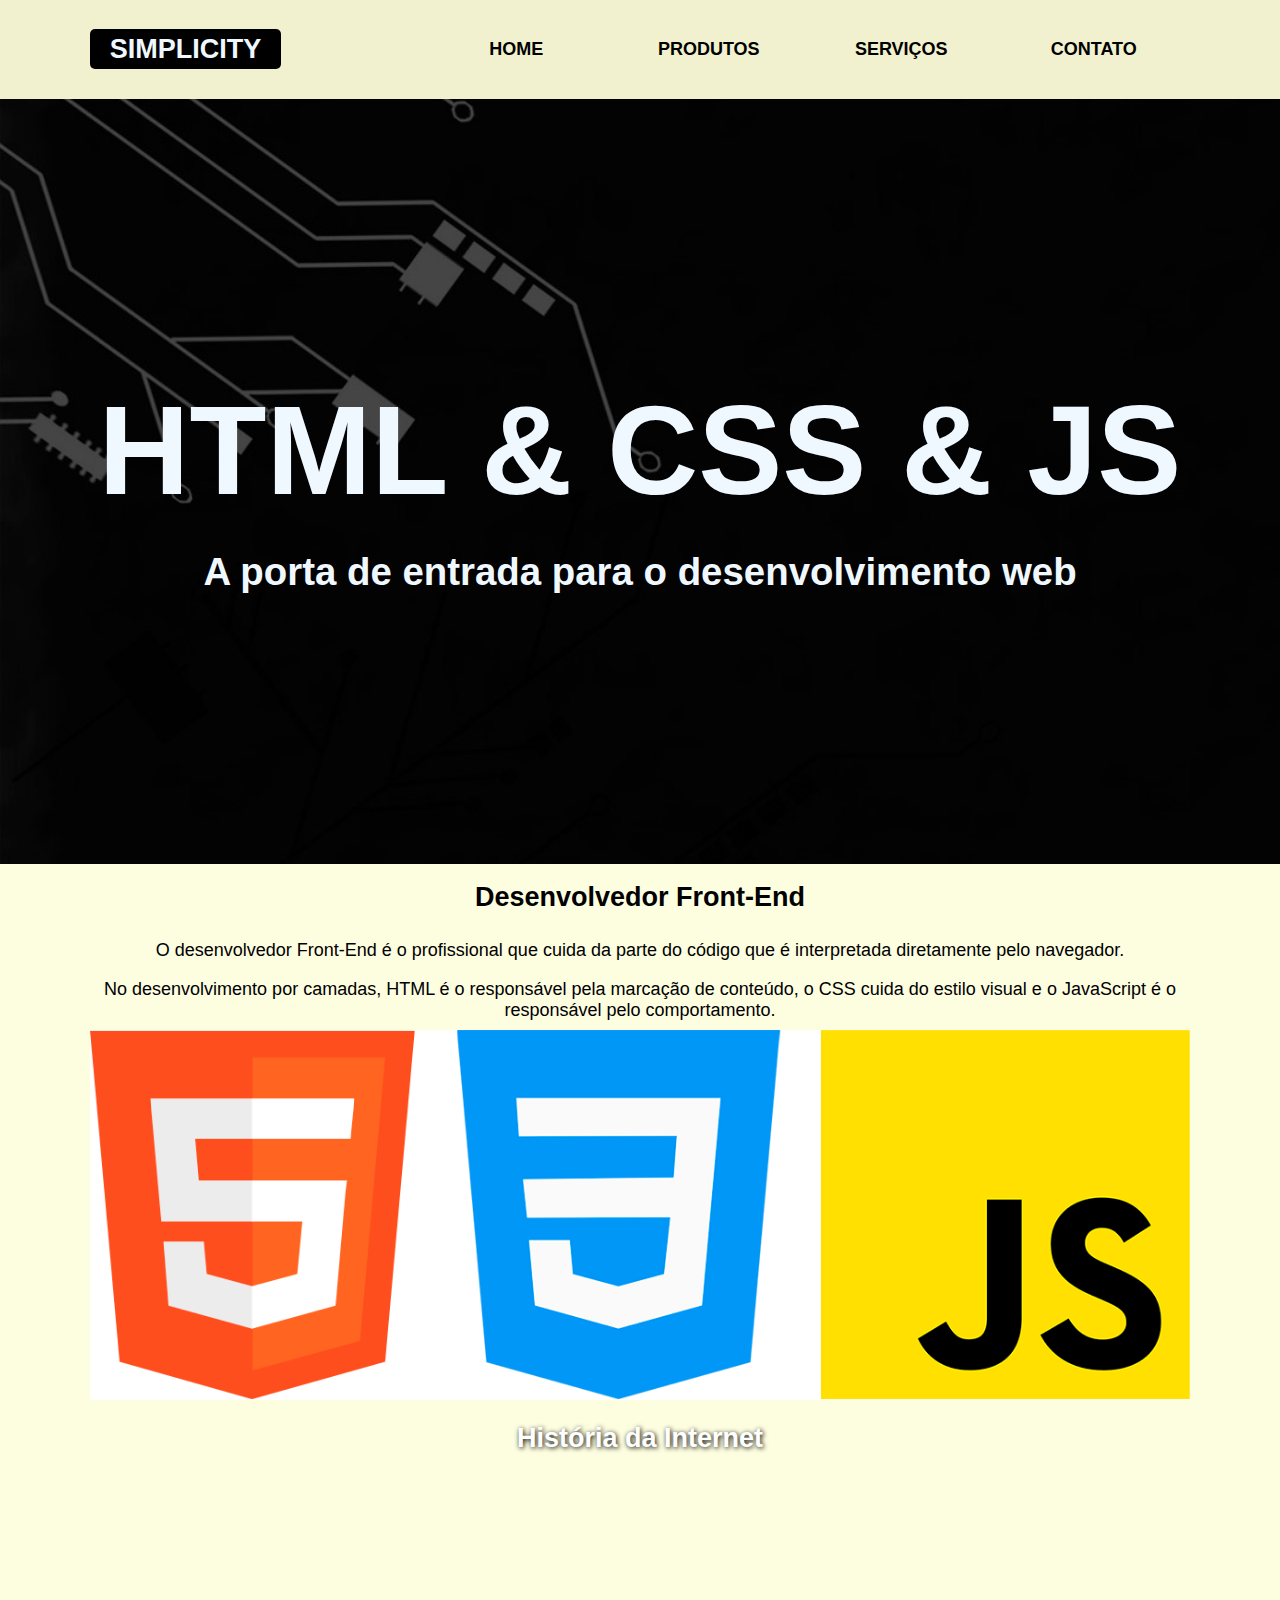
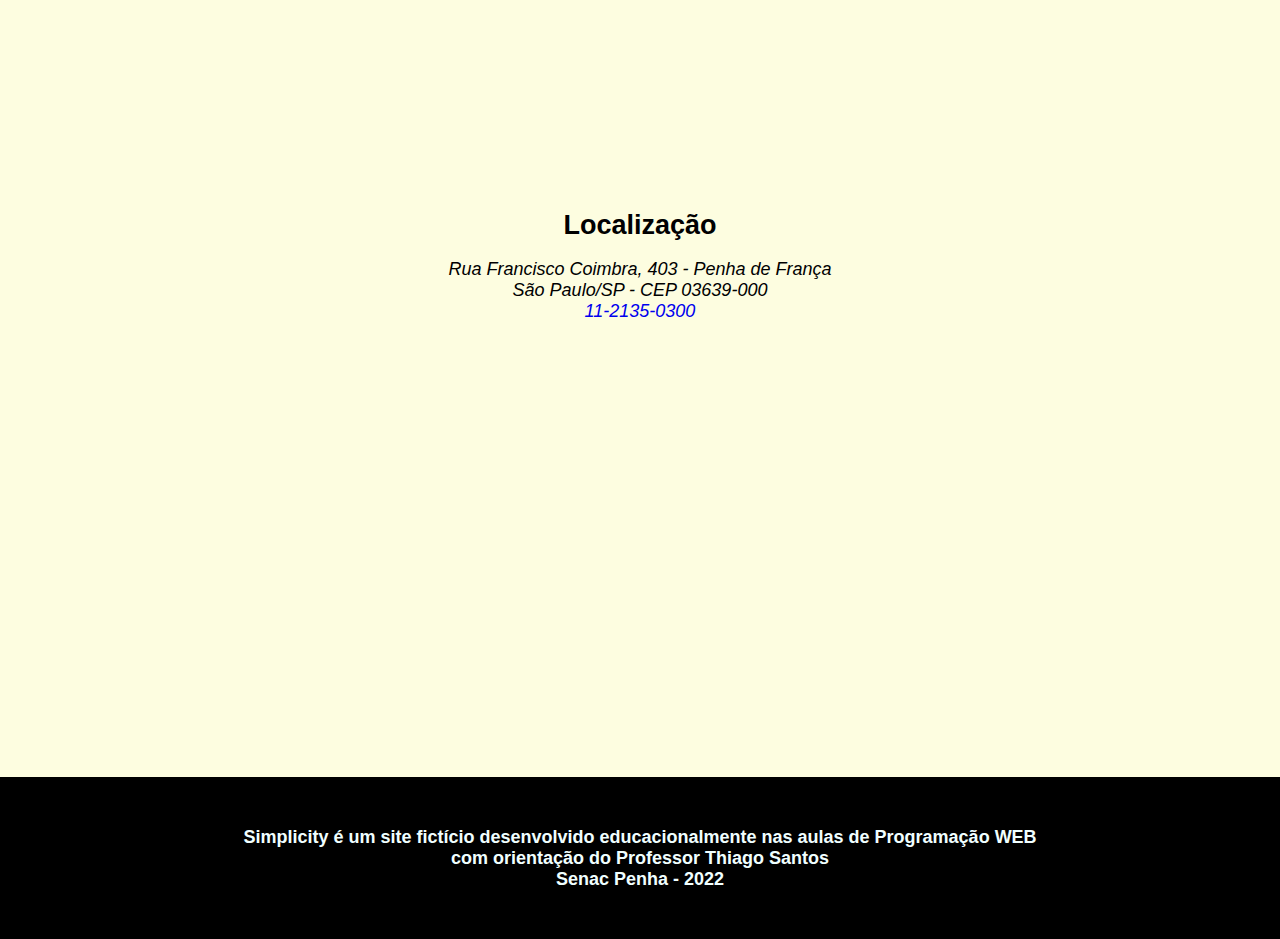
==== simplicity-SENAC/index.html @ 39260a8d "retiramos duas pastas - Publicação eliminando pastas e arquivos" ====
<!DOCTYPE html>
<html lang="pt-BR">
<head>
    <meta charset="UTF-8">
    <meta http-equiv="X-UA-Compatible" content="IE=edge">
    <meta name="viewport" content="width=device-width, initial-scale=1.0">
    <title>Simplicity-Marcia-Pisaneschi</title>
    <!-- usar dica: referenciar o link,clicar nele dará um erro e em seguida vai sugerir criar a pasta. -->
    <link rel="stylesheet" href="css/estilos.css">
</head>


<body>
    <header>
        <div class="limitador">
            <h1><a href="index.html">Simplicity</a></h1>
            <nav>
            <!-- comportamento deste link será feito com javascript -->
                <h2><a href="#">Menu &equiv;</a></h2>
                <!-- código que rendeliza o sina de equivalente  -->
            
                <ul class="links-menu">         
                    <li><a href="index.html">Home</a></li>
                    <li><a href="produtos.html">Produtos</a></li>
                    <li><a href="servicos.html">Serviços</a></li>
                    <li><a href="contato.html">Contato</a></li>
                </ul>
            </nav>
        </div>
    </header>

    <main>
        <article class="destaque">
            <h2>HTML & CSS & JS</h2>
            <p>A porta de entrada para o desenvolvimento web</p>
        </article>

        <article class="front-end limitador">
            <h2>Desenvolvedor Front-End</h2>
            <p>O desenvolvedor Front-End é o profissional que cuida da parte do código que é interpretada diretamente pelo navegador.</p>
            <p>No desenvolvimento por camadas, HTML é o responsável pela marcação de conteúdo, o CSS cuida do estilo visual e o JavaScript é o responsável pelo comportamento.</p>
                <figure>
                    <img src="imagens/linguagens.png" alt="">
                </figure>
        </article>

        <article class="historia">
            <h2>História da Internet</h2>
                <iframe height="315" src="https://www.youtube.com/embed/jlkvzcG1UMk" frameborder="0" allow="accelerometer; autoplay; clipboard-write; encrypted-media; gyroscope; picture-in-picture" allowfullscreen></iframe>
        </article>

        <article class="localizacao">
            <h2>Localização</h2>
            <address>
                Rua Francisco Coimbra, 403 - Penha de França
                    <br>
                São Paulo/SP - CEP 03639-000
                    <br>
                <a href="tel:1121350300">11-2135-0300</a> 
            </address>
            <iframe src="https://www.google.com/maps/embed?pb=!1m18!1m12!1m3!1d3658.1759065861984!2d-46.54243608567371!3d-23.52617478470039!2m3!1f0!2f0!3f0!3m2!1i1024!2i768!4f13.1!3m3!1m2!1s0x94ce5e45de28bb23%3A0x1d2ed3122aae28a7!2sSenac%20Penha!5e0!3m2!1spt-BR!2sbr!4v1612461222101!5m2!1spt-BR!2sbr" height="450" frameborder="0" style="width:100%; border:0;" allowfullscreen="" aria-hidden="false" tabindex="0"></iframe>
        </article>
    </main>

    <footer>
        <p>Simplicity é um site fictício desenvolvido educacionalmente nas aulas de Programação WEB
            <br>com orientação do Professor Thiago Santos
            <br>Senac Penha - 2022 </p>
    </footer>
</body>

</html>
---- simplicity-SENAC/css/estilos.css ----
/* Alteração do Box Model - Regra padrão */
*, *::after, *::before {box-sizing: border-box;}

/* Sempre declarar o tamanho da fonte do projeto como no modelo a seguir, que neste caso foi diminuido. */
html {font-size: 14px;}

body {
    background: rgb(255, 250, 228);
    font-family: 'Segoe UI', Tahoma, Geneva, Verdana, sans-serif;
    
    /* técnica para deixar o footer no espaçamento de rodapé
    ETAPA 1.
    acrescentar as linhas de códigos combinadas abaixo;

    ETAPA 2.
    fazer o conteúdo (tag main) ocupar todo o espaço necessário para empurrar o rodapé para baixo
    
    para visualizar a alteração colocar uma cor de fundo no main
    
    */
    display: flex;
    flex-direction: column;
    min-height: 100vh;
}

main {
    flex: 1;
    background-color: rgb(253, 253, 224);
}

img {max-width: 100%;}
/* com esta formatação a imagem ficará responsiva junto com a largura do site */


body, h1, h2, h3, p, figure {
    margin: 0;
    padding: 0;
}
/* Reset - remover valores padronizados nas TAGs . É uma espécie de limpeza*/

h1 {
    font-size: 1.5rem;
    font-family: Arial, Helvetica, sans-serif;
    /* font-family: Impact, Haettenschweiler, 'Arial Narrow Bold', sans-serif; */
    font-weight: bold;
}

a {
    text-decoration: none;   
}

h1 a {
    background-color: black;
    color: aliceblue;
    border-radius: 5px;
    padding: 0.3rem 1.1rem;
   
}

h1:hover {
    background-color: rgb(12, 12, 12);
    color: rgb(241, 241, 207);
    border-radius: 5px;
    padding: 0.2rem 1.2rem;
    transition: .09s;
}

header {
    text-transform: uppercase;
    background-color: rgb(241, 241, 207);
    position: sticky; /*este recurso é muito utilizado para deixar o cabeçalho fixo*/
    top: 0;
    /* justify-content:space-between; */
    /* align-items: center; */
    /* max-width: 1200px; */

}

/* Esta estratégia muito utilizada para realizar cabeçalhos responsivos e centralizados */
/* Regra para um elemento (no caso, uma div) com a classe limitador E dentro do header o flex configurado aqui funcionará
somente para a classe limitador, aplicada na div dentro do head. Além disso, ela também estará recebendo max-width 
e margin vindos da regra da classe.*/

header .limitador{
    height: 11vh;
    /* background-color: blueviolet; */
    display: flex;
    justify-content: space-between;
    align-items: center;
}

.limitador {
    max-width: 1100px;
    margin: auto;
    width: 90%;
}

nav h2 {
    text-align: right;}

nav h2 a {
    color: black;
    font-size: 1.2rem;
    padding: 1rem;
    display: inline-block;
}

/* sempre que utilizar o "a:hover" também utilizar o "a:focus" 
para conseguir a:hover irá sinalizar ao redor quando passar o mouse e o a:focus, irá sinalizar 
pela tecla TAB */

nav h2 a:hover,
nav h2 a:focus,
.links-menu a:hover,
.links-menu a:focus {
    background-color: rgb(241, 241, 207);
    border-radius: 20%;
    box-shadow: 10px 10px 35px rgb(116, 116, 82);
}

.links-menu{
    list-style: none;
    padding: 0;
    margin: 0;
    display: none;
    /* esta propriedade será utilizada para esconder a lista */
}


/* display flex habilita justify-content: center e align-items: center */
.links-menu a {
    color: black;
    font-weight: bold;
    /* background-color: yellow; */
    display: flex;
    height: 50px;
    justify-content: center;
    align-items: center;
}


/* Esta regra só irá funcionar quando as duas classes estiverem juntas (links-menu e aberto).
Obs.: esta regra só será aplicada posteriormente com o auxílio da programação "java-script".
links estão juntas no mesmo elemento sem o "espaço".
*/

/* display flex também pode colocar em colunas com a propriedade */
/* flex-direction deixa em colunas  */
/* position: absolute;  sobre-escreveu ou seja, sobrepôs ao texto*/
/* right: 0; puxou para a direita, o bloco - abriu*/
/* left: 0; puxou para a esquerda o bloco e expandiu o espaço*/
/* flex-direction também tem a propriedade linha */

.links-menu.aberto{
    /* Neste ponto, usamos o l=flex para voltar a exibir o menu (quando aberto) */
    display: flex;
    flex-direction: column;
    position: absolute;
    right: 0;
    left: 0;
}

.destaque{
    background-image: url(../imagens/fundo-destaque.jpg);
    color: aliceblue;
    height: 90vh;
    background-size: cover;
    background-attachment: fixed;
    text-align: center;

    display: flex;
    flex-wrap: wrap;
    /* sempre que usar o wrap, precisa colocar direcionamento */
    justify-content: center;

    /* usando o content, não precisou de usar o align-itens */
    /* align-items: center; */

    /* esta propriedade alinha tudo (h2 e p) ao centro */
    align-content: center;
}

/* Sem esta definição de tamanho o FLEX-WRAP (que gera uma quebra de elementos não irá funcionar */
.destaque h2, 
.destaque p {
    width: 100%;
}

/* tamanho de fontes responsivas 
funão clamp(mínimo, ideal, máximo)*/


.destaque h2 {
    font-size:clamp(2rem, 10vw, 7rem);
    animation-name: aparecer;
    animation-duration: 4s;

    /* animation-iteration-count: infinite;  infinit*/
    /* animation-direction: alternate-reverse; */
    /* Etapa 2: chamar e configuarar a animação */
}

.conteudo {
    background-color: rgb(255, 255, 213);
    padding: 0.7rem;
    border-radius: 7px;
}

.conteudo h2 {
    text-align: center;
}

table, th, td {
    border: solid 2px black;
    /* propriedade que faz tirar os espaços entre as bordas */
    border-collapse: collapse;
}

table {
    height: 80%;
    max-width: 600px;
    margin: auto;
    /* margin: auto; deixa a tabela reduzida */
    align-items: center;
}

caption {
    font-weight: bold;
    text-transform: uppercase;
    font-size: 1.1rem;
    padding-bottom: 5px;
}

th {
    background-color: black;
    color: white;
    font-size: 1.1rem;
    padding: .5rem;
    justify-content: center;
}


td {background-color: white;
    font-size: 1.rem;
}

td:last-child {
    font-weight: bold;
    text-align: right;
    padding-right: 5px;
}


/* formatando os últimos td's */
td:first-child {
    text-transform: uppercase;
}


/* formatando os segundos td's */
td:nth-child(2) {
    text-align: center;
}

/* even: par e odd ímpar (formata pelas impáres ou pares)*/

tr:nth-child(odd) {
    background-color: #ccc;
}

form {
    background-color: rgb(219, 219, 179);
    width: 95%;
    margin: auto;
    padding: 1.2rem;
    border-radius: 10px;
}

/* Pseudo-classe  :not 
Permite criar excessões para determinadas classes
para determinadas regras.

Abaixo, estamos pegando todos os inputs exceto os do tipo radio e checkbox
*/
input:not([type=radio]):not([type=checkbox]), select, textarea {
    border: none;
    padding: 0.5%;
    width: 100%;
    height: 40px;
}

textarea {height: auto;}

button {
    background-color: black;
    color: azure;
    border: none;
    padding: 1rem;
    font-weight: bold;
}

form div {
    margin-top: 1rem;
}



.destaque p {
    font-size:clamp(1.5rem, 3vw, 4rem);
    font-weight: bold;


    /* Sintaxe COMPLETA */
        /* animation-name: aparecer;
        animation-duration: 3s;
        animation-delay: 2s;
        animation-fill-mode: backwards; */
    /* animation-fill-mode: backwards; começa a animação do momento reverso} */



    /* Sintaxe COMPLETA */
    animation: aparecer 3s 3s backwards;
}

    /* Regra de Animação */

    /* Chamar a Animação */

    /* @keyframes quadros-chaves 
    técnicas de animação
    nome da animação
    aparecer 
    sugir
    */




@keyframes aparecer {
    from { 
        
        opacity: 0;
        transform: translateY(-100vh);
    }  /*de*/
    to {
        opacity: 1;
        transform: translateY(0vh);
    
        } /*para*/
}

.front-end, .historia, .localizacao {text-align: center;}

.address {padding: 0.2rem;}

article h2 {padding: 1rem;}
/* houve um espaçamento */

article p {padding: 0.5rem 0; }
/* houve um espaçamento */

.historia {
    background-image: url(../imagens/fundo-madeira.jpg);
    background-size: cover;
    background-attachment: fixed;
}

.historia h2  {
    color: white;
    text-shadow: black 1px 1px 5px;
}

.historia iframe{
    width: 100%;
    max-width: 700px;
}

footer{
    background-color: black;
    color: azure;
    height: 18vh;
    font-weight: bold;
    display: flex;
    justify-content: center;
    text-align: center;
    align-items: center;
    /* display: flex */
}

@media screen and (min-width: 500px) {
    nav h2 {display: none;}
    nav {
        /* background-color: yellow; cor foi utilizada como teste*/
        /* justify-content: center; */
        width: 70%;
    }
    .links-menu {display: flex;}
    .links-menu li {
        /* border: solid 1px rgb(226, 186, 7); foi usado como teste para visualizar */
        width: 100%;
    }

    @media screen and (min-width: 800px) {
        html {font-size: 18px;}
        header .limitador {height: 15;}
        .destaque { height: 85vh;}
    }                
}
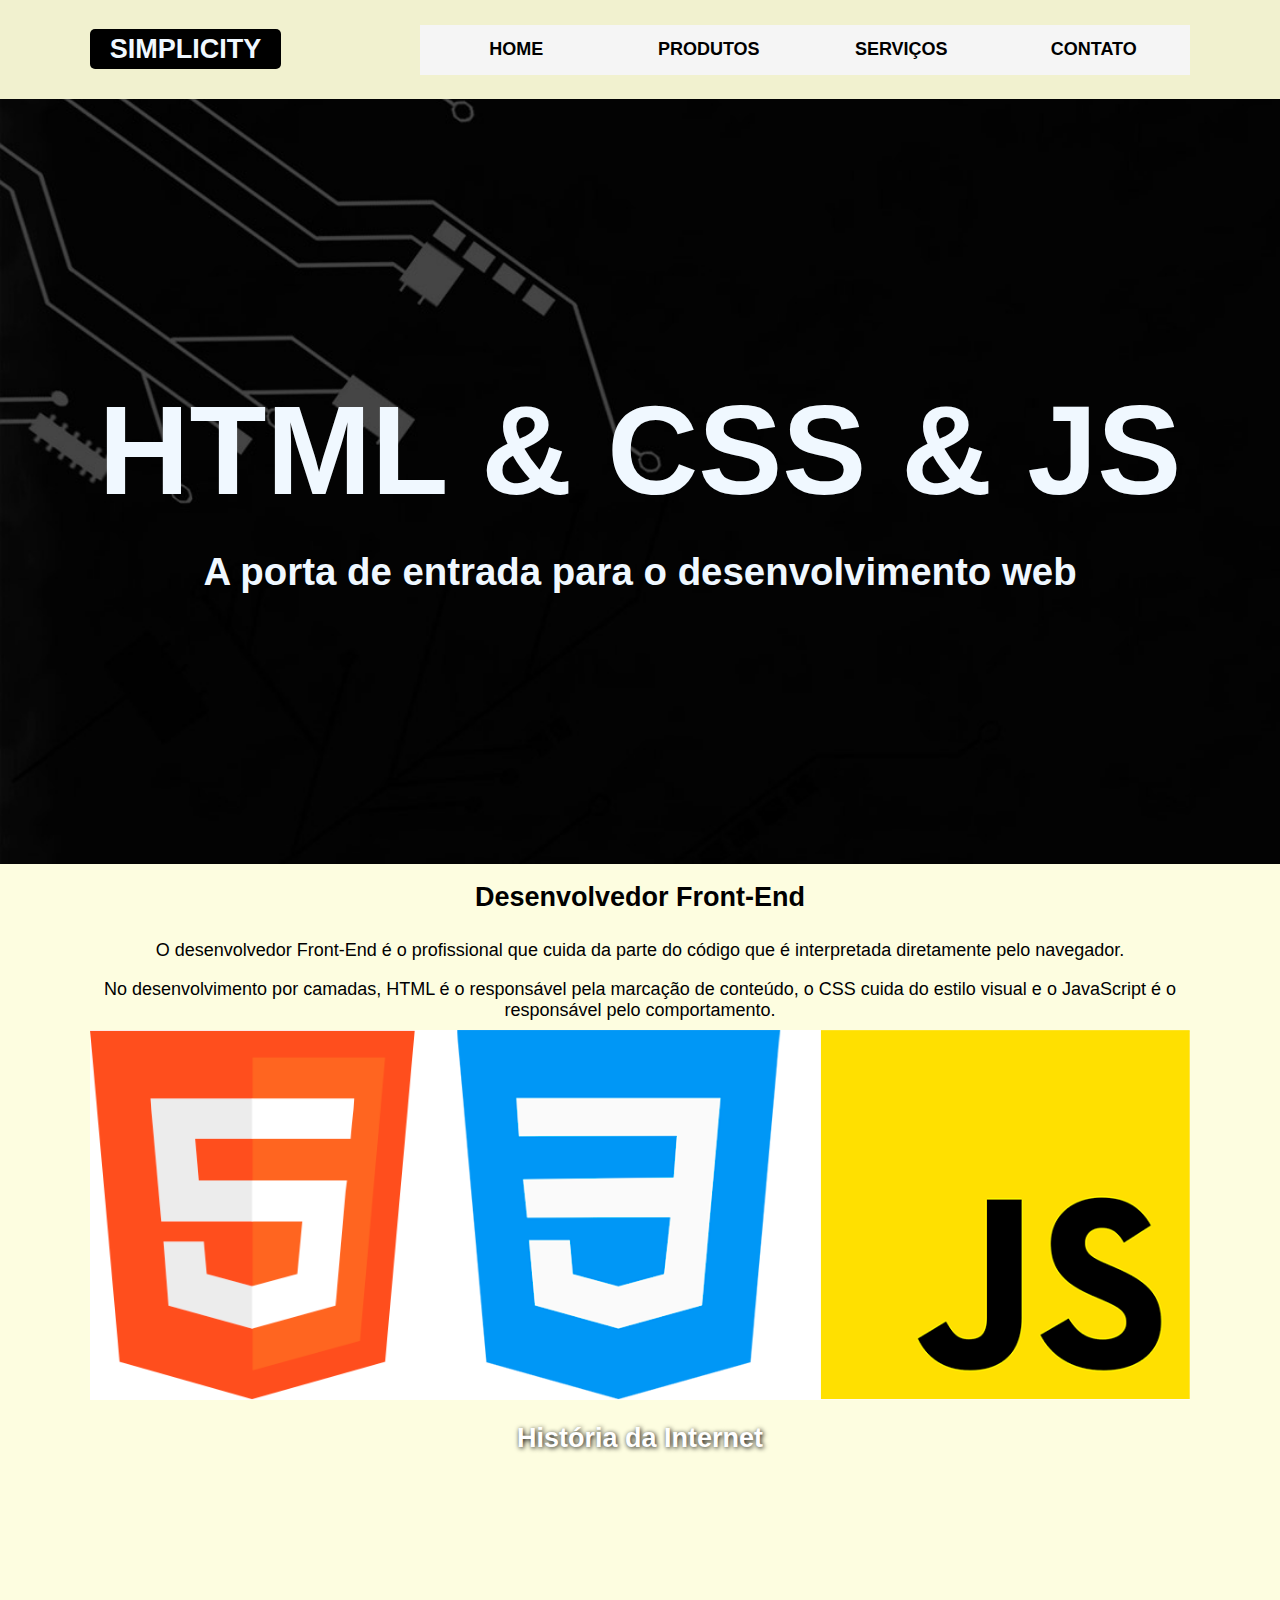
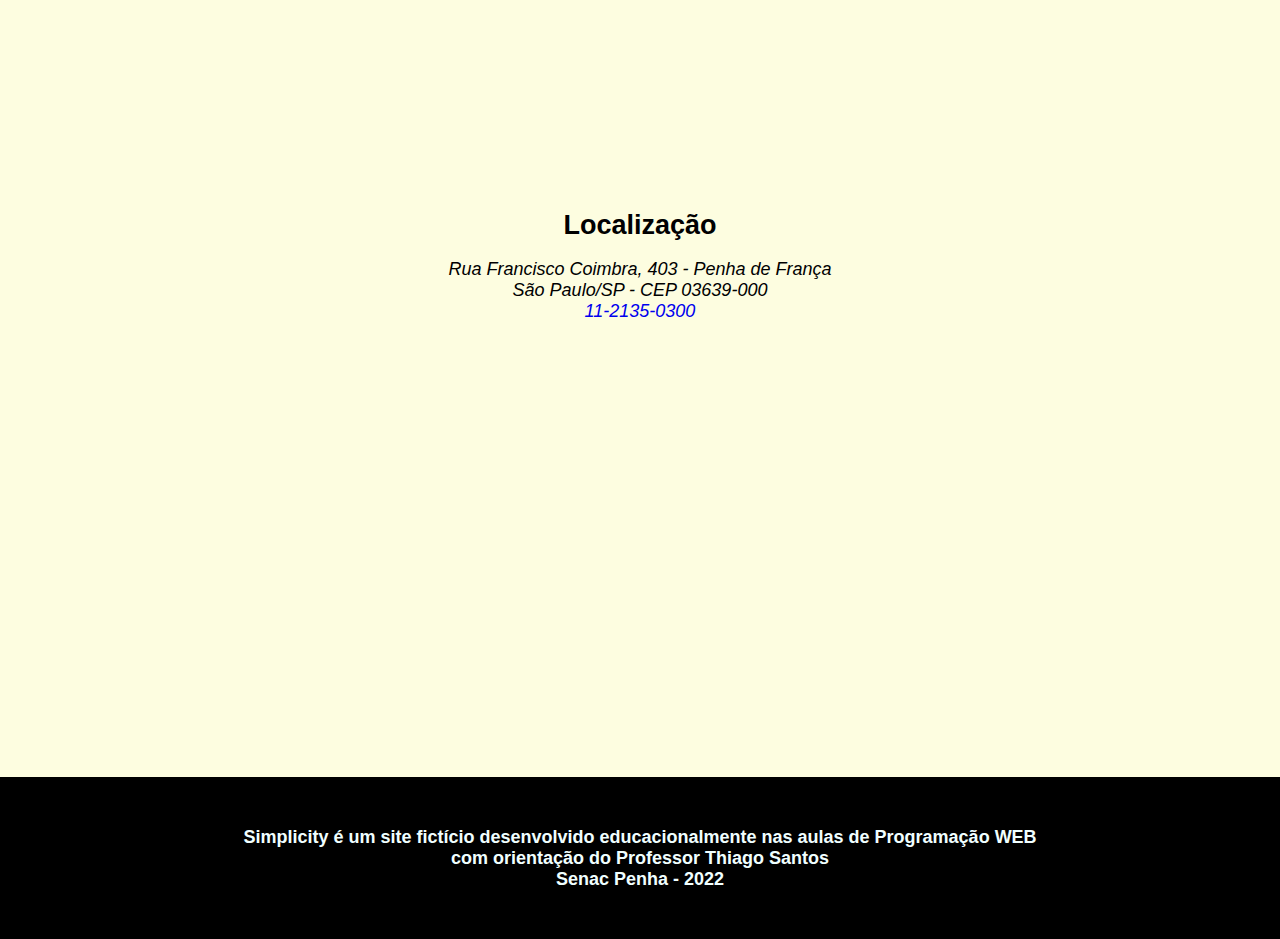
==== commit 45639763: "site completo" ====
--- a/simplicity-SENAC/index.html
+++ b/simplicity-SENAC/index.html
@@ -16,7 +16,7 @@
             <h1><a href="index.html">Simplicity</a></h1>
             <nav>
             <!-- comportamento deste link será feito com javascript -->
-                <h2><a href="#">Menu &equiv;</a></h2>
+                <h2><a href="" class="icone">Menu &equiv;</a></h2>
                 <!-- código que rendeliza o sina de equivalente  -->
             
                 <ul class="links-menu">         
@@ -67,6 +67,8 @@
             <br>com orientação do Professor Thiago Santos
             <br>Senac Penha - 2022 </p>
     </footer>
-</body>
+
+    <script src="js/menu.js"></script></body>
+
 
 </html>--- a/simplicity-SENAC/css/estilos.css
+++ b/simplicity-SENAC/css/estilos.css
@@ -70,6 +70,9 @@
     background-color: rgb(241, 241, 207);
     position: sticky; /*este recurso é muito utilizado para deixar o cabeçalho fixo*/
     top: 0;
+
+    z-index: 1000;
+    /* z-index, sempre que usar a propriedade position, poderá usar controla a profundidade. Ajustes de profundidade. Quanto maior, mais à frente fica
     /* justify-content:space-between; */
     /* align-items: center; */
     /* max-width: 1200px; */
@@ -128,6 +131,7 @@
 
 
 /* display flex habilita justify-content: center e align-items: center */
+
 .links-menu a {
     color: black;
     font-weight: bold;
@@ -136,6 +140,7 @@
     height: 50px;
     justify-content: center;
     align-items: center;
+    background-color: whitesmoke;
 }
 
 
